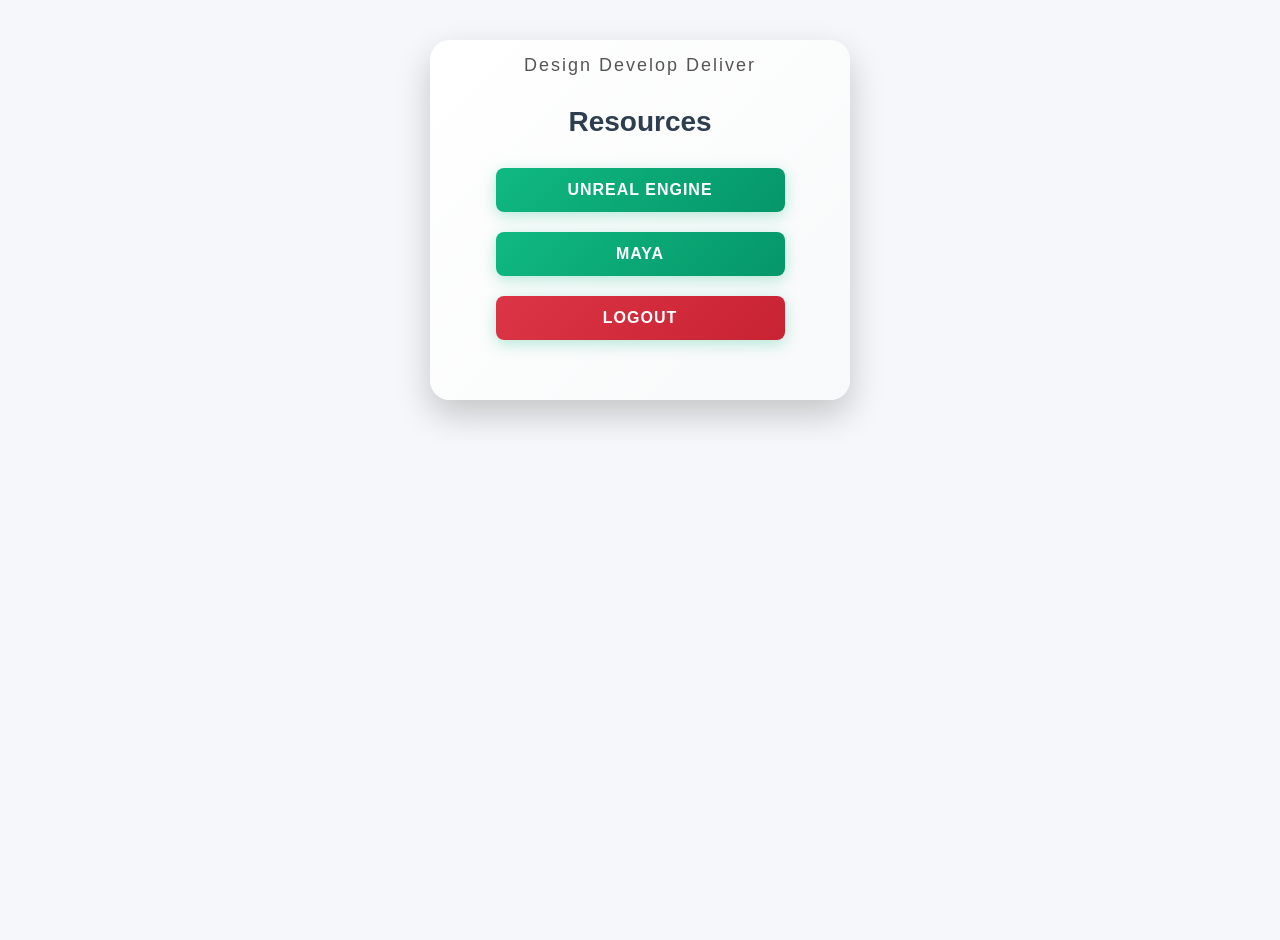
==== admin.html @ 2789b0dd "Initial commit" ====
<!DOCTYPE html>
<html>
<head>
  <title>Admin Panel</title>
  <link rel="stylesheet" href="style.css">
</head>
<body>

<div class="admin-container">
  <h1 class="admin-title">Admin Dashboard</h1>
  
  <div class="stats-container">
    <div class="stat-card">
      <h3>Total Users</h3>
      <p class="stat-value" id="totalUsers">0</p>
    </div>
  </div>

  <div class="admin-actions">
    <button class="clear-btn" onclick="clearUsers()">Clear All Users</button>
    <button class="back-btn" onclick="logout()">Back to Home</button>
  </div>

  <div class="users-section">
    <h2>All Users</h2>
    <ul id="userList" class="user-list"></ul>
  </div>
</div>

<script src="script.js"></script>
<script>
  if (localStorage.getItem("isAdmin") !== "true") {
    window.location.href = "home.html";
  }
</script>
</body>
</html>
---- style.css ----
body {
  font-family: 'Segoe UI', Tahoma, Geneva, Verdana, sans-serif;
  text-align: center;
  background: #f5f7fa;
  min-height: 100vh;
  margin: 0;
  padding: 20px;
}

.animated-header {
  font-weight: bold;
  animation: fadeIn 2s ease-in-out;
  color: rgb(40, 9, 244);
  font-size: 48px;
  margin-bottom: 40px;
  text-shadow: 2px 2px 4px rgba(0, 0, 0, 0.2);
  cursor: pointer;
  transition: all 0.3s ease;
  display: inline-block;
}

.animated-header:hover {
  transform: scale(1.1) rotateY(10deg);
  animation: glow 0.6s ease-in-out;
  text-shadow: 0 0 20px rgba(255, 255, 255, 0.8), 2px 2px 4px rgba(0, 0, 0, 0.2);
}

@keyframes fadeIn {
  from { 
    opacity: 0;
    transform: translateY(-20px);
  }
  to { 
    opacity: 1;
    transform: translateY(0);
  }
}

@keyframes glow {
  0% {
    text-shadow: 0 0 10px rgba(255, 255, 255, 0.5);
  }
  50% {
    text-shadow: 0 0 30px rgba(255, 255, 255, 0.9);
  }
  100% {
    text-shadow: 0 0 20px rgba(255, 255, 255, 0.8);
  }
}

.tagline {
  font-size: 18px;
  color: #555;
  margin: -25px 0 30px 0;
  font-weight: 500;
  letter-spacing: 2px;
  animation: slideIn 1.5s ease-in-out 0.3s both;
}

@keyframes slideIn {
  from {
    opacity: 0;
    transform: translateY(-10px);
  }
  to {
    opacity: 1;
    transform: translateY(0);
  }
}

.login-box {
  background: linear-gradient(135deg, #ffffff 0%, #f8f9fa 100%);
  padding: 40px;
  margin: 20px auto;
  width: 340px;
  border-radius: 20px;
  box-shadow: 0 15px 35px rgba(0, 0, 0, 0.2);
  border: none;
  transition: transform 0.3s, box-shadow 0.3s;
}

.login-box:hover {
  transform: translateY(-5px);
  box-shadow: 0 20px 45px rgba(0, 0, 0, 0.25);
}

.login-box h2 {
  color: #2c3e50;
  margin-top: 0;
  margin-bottom: 30px;
  font-size: 28px;
  font-weight: 600;
}

input, .login-box button {
  display: block;
  margin: 15px auto;
  padding: 12px 15px;
  width: 85%;
}

input {
  border: 2px solid #e0e0e0;
  border-radius: 8px;
  font-size: 15px;
  transition: all 0.3s ease;
  background: white;
  color: #333;
}

input::placeholder {
  color: #999;
  font-style: italic;
  font-size: 14px;
}

input:focus {
  outline: none;
  border-color: #10b981;
  background: #f0fdf4;
  box-shadow: 0 0 10px rgba(16, 185, 129, 0.2);
  transform: translateY(-2px);
}

input:hover {
  border-color: #10b981;
  box-shadow: 0 4px 8px rgba(16, 185, 129, 0.1);
}

button {
  background: black;
  color: white;
  border: none;
  cursor: pointer;
}

.login-box button {
  background: linear-gradient(135deg, #10b981 0%, #059669 100%);
  color: white;
  border: none;
  padding: 13px 20px;
  margin: 20px auto;
  border-radius: 8px;
  font-size: 16px;
  font-weight: 600;
  cursor: pointer;
  transition: all 0.3s ease;
  text-transform: uppercase;
  letter-spacing: 1px;
  box-shadow: 0 4px 15px rgba(16, 185, 129, 0.3);
}

.login-box button:hover {
  transform: translateY(-3px);
  box-shadow: 0 8px 25px rgba(16, 185, 129, 0.5);
  background: linear-gradient(135deg, #059669 0%, #047857 100%);
}

.login-box button:active {
  transform: translateY(-1px);
}

.error-message {
  display: block;
  color: #ef4444;
  font-size: 14px;
  margin: -10px auto 15px auto;
  font-weight: 500;
}

.resource-btn {
  background: linear-gradient(135deg, #007bff 0%, #0056b3 100%);
  color: white;
  border: none;
  padding: 12px 25px;
  margin: 8px;
  border-radius: 8px;
  cursor: pointer;
  font-size: 16px;
  transition: all 0.3s;
  display: inline-block;
  font-weight: 500;
}

.resource-btn:hover {
  background: linear-gradient(135deg, #0056b3 0%, #003f7f 100%);
  transform: translateY(-2px);
  box-shadow: 0 4px 8px rgba(0, 0, 0, 0.2);
}

.resource-box {
  background: linear-gradient(135deg, #ffffff 0%, #f8f9fa 100%);
  padding: 30px;
  margin: 20px auto;
  width: 320px;
  border-radius: 15px;
  text-align: center;
  box-shadow: 0 8px 16px rgba(0, 0, 0, 0.1);
  border: 2px solid #e0e0e0;
}

.resource-box h2 {
  color: #333;
  margin-bottom: 20px;
  font-size: 24px;
}

.resource-link {
  display: inline-block;
  background: linear-gradient(135deg, #007bff 0%, #0056b3 100%);
  color: white;
  padding: 12px 25px;
  margin: 8px;
  text-decoration: none;
  border-radius: 8px;
  transition: all 0.3s;
  font-weight: 500;
}

.resource-link:hover {
  background: linear-gradient(135deg, #0056b3 0%, #003f7f 100%);
  transform: translateY(-2px);
  box-shadow: 0 4px 8px rgba(0, 0, 0, 0.2);
}

@media (max-width: 600px) {
  .animated-header {
    font-size: 32px;
    margin-bottom: 30px;
  }

  .tagline {
    font-size: 14px;
    margin: -20px 0 25px 0;
    letter-spacing: 1px;
  }

  .resource-btn {
    width: calc(100% - 20px);
    margin: 10px;
    display: block;
  }

  .login-box, .resource-box {
    width: 90%;
    max-width: 300px;
    padding: 25px;
  }

  input {
    font-size: 16px;
  }

  body {
    padding: 10px;
  }
}

.logout-btn {
  background: linear-gradient(135deg, #dc3545 0%, #c82333 100%) !important;
  color: white;
  border: none;
  padding: 12px 25px;
  margin: 10px;
  border-radius: 8px;
  cursor: pointer;
  font-size: 16px;
  transition: all 0.3s;
  display: inline-block;
  font-weight: 500;
}

.logout-btn:hover {
  background: linear-gradient(135deg, #c82333 0%, #bd2130 100%) !important;
  transform: translateY(-2px);
  box-shadow: 0 4px 8px rgba(0, 0, 0, 0.2);
}

.back-btn {
  background: linear-gradient(135deg, #d52d3d 0%, #c82333 100%) !important;
  color: white;
  border: none;
  padding: 12px 25px;
  margin: 10px;
  border-radius: 8px;
  cursor: pointer;
  font-size: 16px;
  transition: all 0.3s;
  display: inline-block;
  font-weight: 500;
}

.back-btn:hover {
  background: linear-gradient(135deg, #c82333 0%, #bd2130 100%) !important;
  transform: translateY(-2px);
  box-shadow: 0 4px 8px rgba(0, 0, 0, 0.2);
}

.admin-btn {
  background: linear-gradient(135deg, #28a745 0%, #218838 100%);
  color: white;
  border: none;
  padding: 12px 25px;
  margin: 8px;
  border-radius: 8px;
  cursor: pointer;
  font-size: 16px;
  transition: all 0.3s;
  display: inline-block;
  font-weight: 500;
}

.admin-btn:hover {
  background: linear-gradient(135deg, #218838 0%, #1e7e34 100%);
  transform: translateY(-2px);
  box-shadow: 0 4px 8px rgba(0, 0, 0, 0.2);
}

.button-group {
  margin-top: 20px;
  text-align: center;
}

/* ADMIN PANEL STYLES */
.admin-container {
  max-width: 900px;
  margin: 30px auto;
  padding: 20px;
}

.admin-title {
  color: #2c3e50;
  font-size: 32px;
  margin-bottom: 30px;
  text-shadow: 2px 2px 4px rgba(0, 0, 0, 0.1);
}

.stats-container {
  display: grid;
  grid-template-columns: repeat(auto-fit, minmax(200px, 1fr));
  gap: 20px;
  margin-bottom: 30px;
}

.stat-card {
  background: linear-gradient(135deg, #667eea 0%, #764ba2 100%);
  padding: 25px;
  border-radius: 12px;
  box-shadow: 0 8px 16px rgba(0, 0, 0, 0.1);
  color: white;
  text-align: center;
  transition: transform 0.3s, box-shadow 0.3s;
}

.stat-card:hover {
  transform: translateY(-5px);
  box-shadow: 0 12px 24px rgba(0, 0, 0, 0.15);
}

.stat-card h3 {
  margin: 0 0 15px 0;
  font-size: 16px;
  font-weight: 600;
  opacity: 0.9;
}

.stat-value {
  font-size: 36px;
  font-weight: bold;
  margin: 0;
}

.admin-actions {
  display: flex;
  justify-content: center;
  gap: 15px;
  margin-bottom: 30px;
  flex-wrap: wrap;
}

.clear-btn {
  background: linear-gradient(135deg, #f093fb 0%, #f5576c 100%);
  color: white;
  border: none;
  padding: 12px 30px;
  border-radius: 8px;
  cursor: pointer;
  font-size: 16px;
  font-weight: 600;
  transition: all 0.3s;
}

.clear-btn:hover {
  transform: translateY(-2px);
  box-shadow: 0 6px 12px rgba(245, 87, 108, 0.3);
}

.users-section {
  background: linear-gradient(135deg, #ffffff 0%, #f8f9fa 100%);
  padding: 30px;
  border-radius: 12px;
  box-shadow: 0 8px 16px rgba(0, 0, 0, 0.1);
  border: 2px solid #e0e0e0;
}

.users-section h2 {
  color: #2c3e50;
  margin-top: 0;
  margin-bottom: 20px;
  font-size: 24px;
}

.user-list {
  list-style: none;
  padding: 0;
  margin: 0;
}

.user-list li {
  background: white;
  padding: 15px;
  margin-bottom: 10px;
  border-radius: 8px;
  border-left: 4px solid #667eea;
  box-shadow: 0 2px 4px rgba(0, 0, 0, 0.05);
  transition: all 0.3s;
  font-size: 15px;
  color: #333;
}

.user-list li:hover {
  transform: translateX(5px);
  box-shadow: 0 4px 8px rgba(0, 0, 0, 0.1);
}

@media (max-width: 768px) {
  .stats-container {
    grid-template-columns: 1fr;
  }
  
  .admin-container {
    margin: 20px 10px;
    padding: 15px;
  }
  
  .admin-title {
    font-size: 24px;
  }
  
  .admin-actions {
    flex-direction: column;
  }
  
  .clear-btn {
    width: 100%;
  }
}
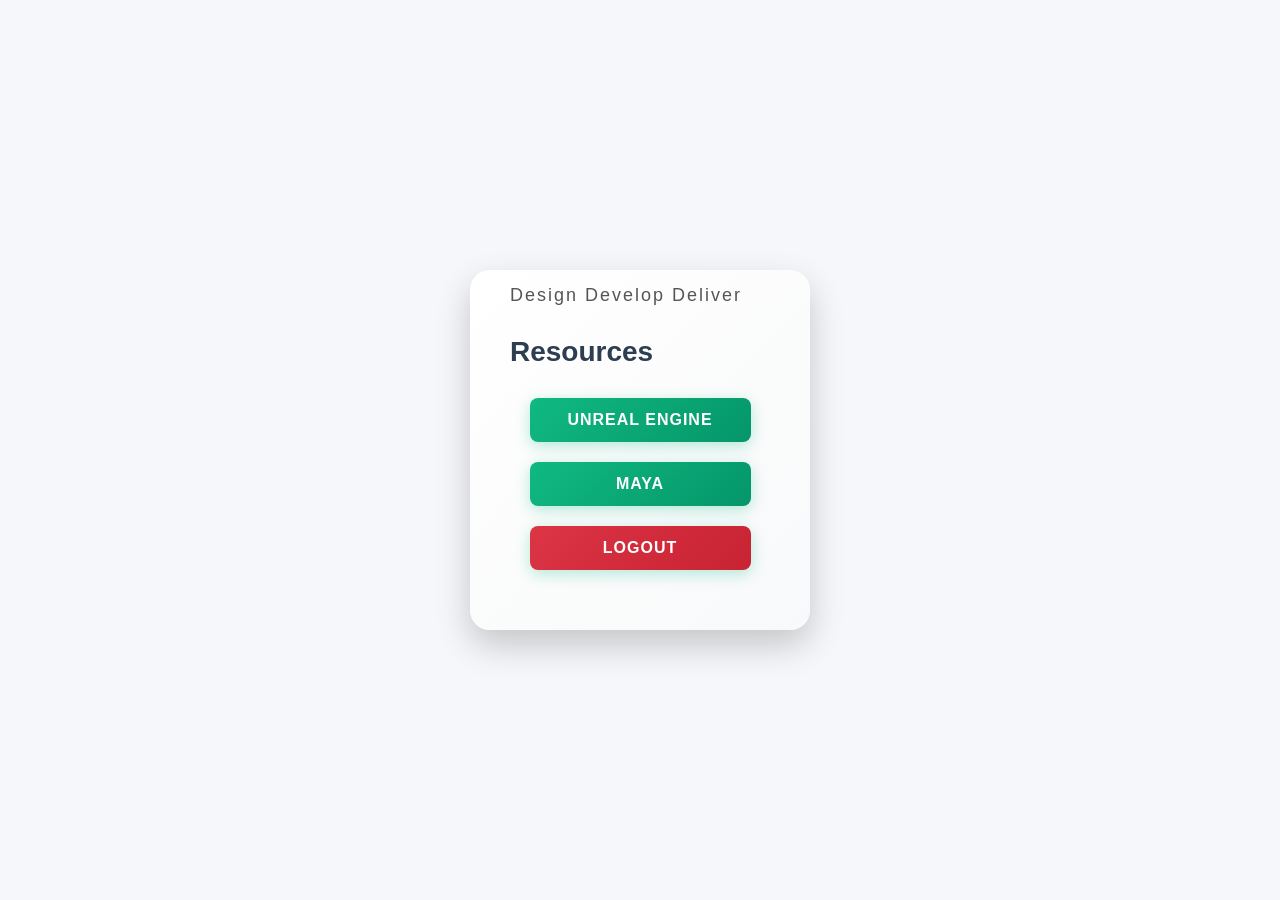
==== commit f66f1f42: "UI Changed" ====
--- a/admin.html
+++ b/admin.html
@@ -2,6 +2,7 @@
 <html>
 <head>
   <title>Admin Panel</title>
+  <meta name="viewport" content="width=device-width, initial-scale=1.0">
   <link rel="stylesheet" href="style.css">
 </head>
 <body>
--- a/style.css
+++ b/style.css
@@ -1,17 +1,21 @@
 body {
   font-family: 'Segoe UI', Tahoma, Geneva, Verdana, sans-serif;
-  text-align: center;
   background: #f5f7fa;
   min-height: 100vh;
   margin: 0;
   padding: 20px;
+  box-sizing: border-box;
+  display: flex;
+  flex-direction: column;
+  justify-content: center;
+  align-items: center;
 }
 
 .animated-header {
   font-weight: bold;
   animation: fadeIn 2s ease-in-out;
   color: rgb(40, 9, 244);
-  font-size: 48px;
+  font-size: 3rem;
   margin-bottom: 40px;
   text-shadow: 2px 2px 4px rgba(0, 0, 0, 0.2);
   cursor: pointer;
@@ -72,11 +76,13 @@
   background: linear-gradient(135deg, #ffffff 0%, #f8f9fa 100%);
   padding: 40px;
   margin: 20px auto;
-  width: 340px;
+  width: 90%;
+  max-width: 340px;
   border-radius: 20px;
   box-shadow: 0 15px 35px rgba(0, 0, 0, 0.2);
   border: none;
   transition: transform 0.3s, box-shadow 0.3s;
+  box-sizing: border-box;
 }
 
 .login-box:hover {
@@ -224,35 +230,82 @@
 }
 
 @media (max-width: 600px) {
+  body {
+    padding: 0;
+  }
+
   .animated-header {
-    font-size: 32px;
-    margin-bottom: 30px;
+    font-size: 2rem;
+    margin-bottom: 20px;
   }
 
   .tagline {
     font-size: 14px;
-    margin: -20px 0 25px 0;
+    margin: -15px 0 20px 0;
     letter-spacing: 1px;
+  }
+
+  .login-box {
+    padding: 20px;
+    width: 95%;
+    max-width: 100%;
+  }
+
+  .login-box h2 {
+    font-size: 22px;
+    margin-bottom: 15px;
+  }
+
+  input, .login-box button {
+    width: 90%;
+    padding: 10px 12px;
+    font-size: 14px;
   }
 
   .resource-btn {
     width: calc(100% - 20px);
-    margin: 10px;
+    margin: 8px 10px;
+    padding: 10px 15px;
     display: block;
   }
 
-  .login-box, .resource-box {
-    width: 90%;
-    max-width: 300px;
-    padding: 25px;
+  .resource-box {
+    width: 95%;
+    max-width: 100%;
+    padding: 15px;
+    margin: 15px auto;
+  }
+
+  .resource-box h2 {
+    font-size: 20px;
+    margin-bottom: 15px;
+  }
+
+  .resource-link {
+    display: block;
+    width: calc(100% - 24px);
+    margin: 8px 12px;
+    padding: 10px 15px;
+    font-size: 14px;
   }
 
   input {
     font-size: 16px;
   }
 
-  body {
-    padding: 10px;
+  .admin-btn {
+    width: calc(100% - 20px);
+    margin: 10px 0;
+  }
+
+  .button-group {
+    display: flex;
+    flex-direction: column;
+  }
+
+  .button-group button {
+    width: calc(100% - 20px);
+    margin: 8px auto !important;
   }
 }
 
@@ -439,19 +492,57 @@
   }
   
   .admin-container {
-    margin: 20px 10px;
+    margin: 0;
     padding: 15px;
+    width: 100%;
+    box-sizing: border-box;
   }
   
   .admin-title {
     font-size: 24px;
+    margin-bottom: 20px;
   }
   
   .admin-actions {
     flex-direction: column;
-  }
-  
-  .clear-btn {
-    width: 100%;
+    gap: 10px;
+  }
+  
+  .clear-btn, .back-btn {
+    width: calc(100% - 24px);
+    margin: 5px 12px;
+  }
+  
+  .users-section {
+    padding: 15px;
+  }
+  
+  .user-list li {
+    padding: 12px;
+    font-size: 14px;
+    margin-bottom: 8px;
+  }
+  
+  .resource-box {
+    width: 90%;
+    max-width: 100%;
+    padding: 15px;
+  }
+  
+  .resource-link {
+    display: block;
+    width: calc(100% - 24px);
+    margin: 8px 12px;
+    padding: 10px 15px;
+  }
+  
+  .button-group {
+    display: flex;
+    flex-direction: column;
+  }
+  
+  .button-group button {
+    width: calc(100% - 24px);
+    margin: 5px 12px !important;
   }
 }
